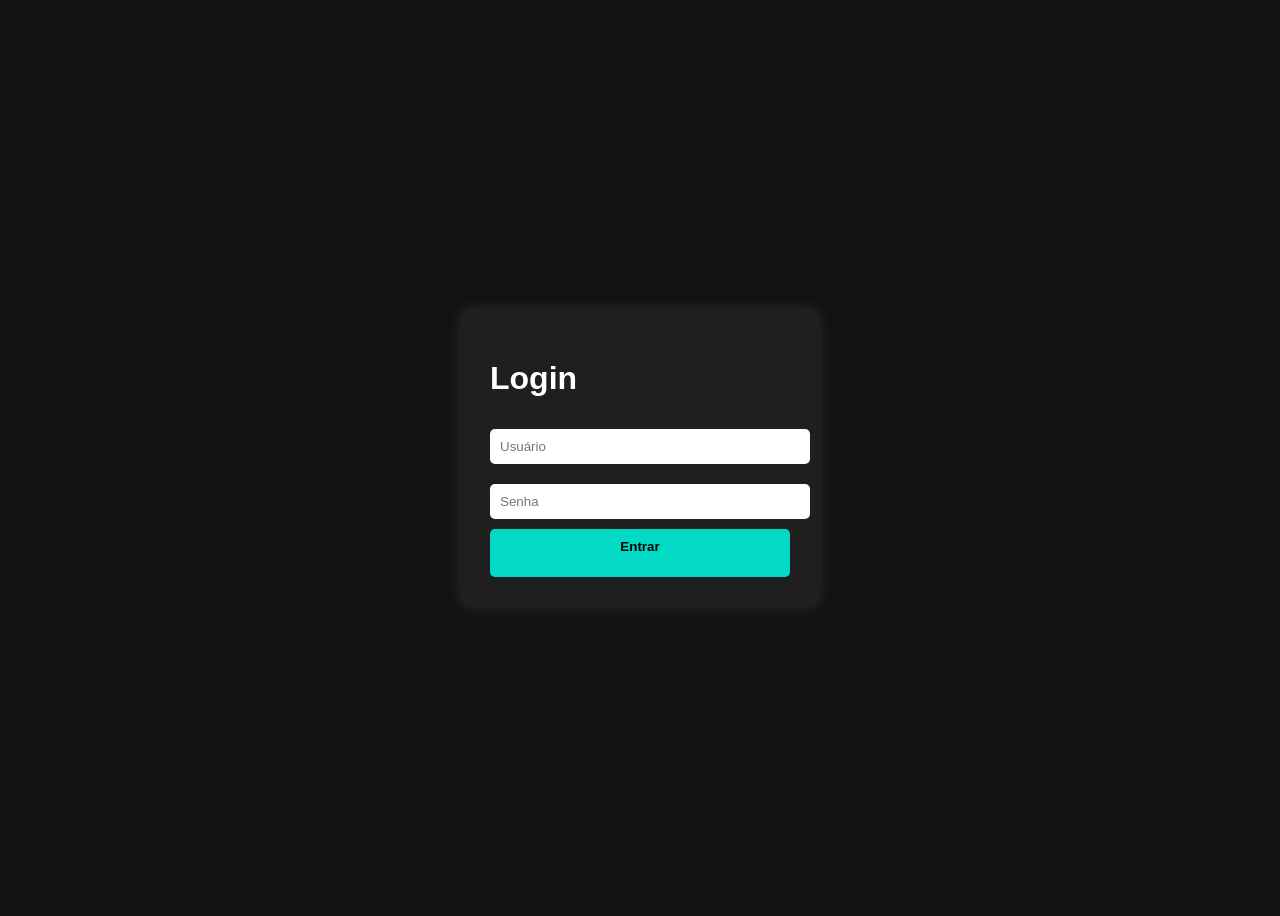
==== index.html @ c0bc5198 "Estrutura inicial do projeto" ====
<!DOCTYPE html>
<html lang="pt-br">
<head>
    <meta charset="UTF-8">
    <meta name="viewport" content="width=device-width, initial-scale=1.0">
    <title>Tela de Login</title>
    <link rel="stylesheet" href="style.css">
</head>
<body>
    <div class="login-container">
        <h1>Login</h1>
        <form id="loginForm">
            <input type="text" id="usuario" placeholder="Usuário">
            <input type="password" id="senha" placeholder="Senha">
            <button type="submit">Entrar
            <p id="mensagem"></p>
        </form>
    </div>
    <script src="script.js"></script>
</body>
</html>
---- style.css ----
body {
    font-family: Arial, sans-serif;
    background-color: #121212;
    color: #fff;
    display: flex;
    justify-content: center;
    align-items: center;
    height: 100vh;
}

.login-container {
    background-color: #1f1f1f;
    padding: 30px;
    border-radius: 10px;
    box-shadow: 0 0 15px rgba(255, 255, 255, 0.1);
    width: 300px;
}

.login-container input {
    width: 100%;
    margin: 10px 0;
    padding: 10px;
    border: none;
    border-radius: 5px;
}

button {
    width: 100%;
    padding: 10px;
    background-color: #03dac6;
    color: #000;
    border: none;
    border-radius: 5px;
    font-weight: bold;
    cursor: pointer;
}

button:hover {
    background-color: #00bfa5;
}

#mensagem {
    margin-top: 10px;
    color: #ff5252;
    font-weight: bold;
}
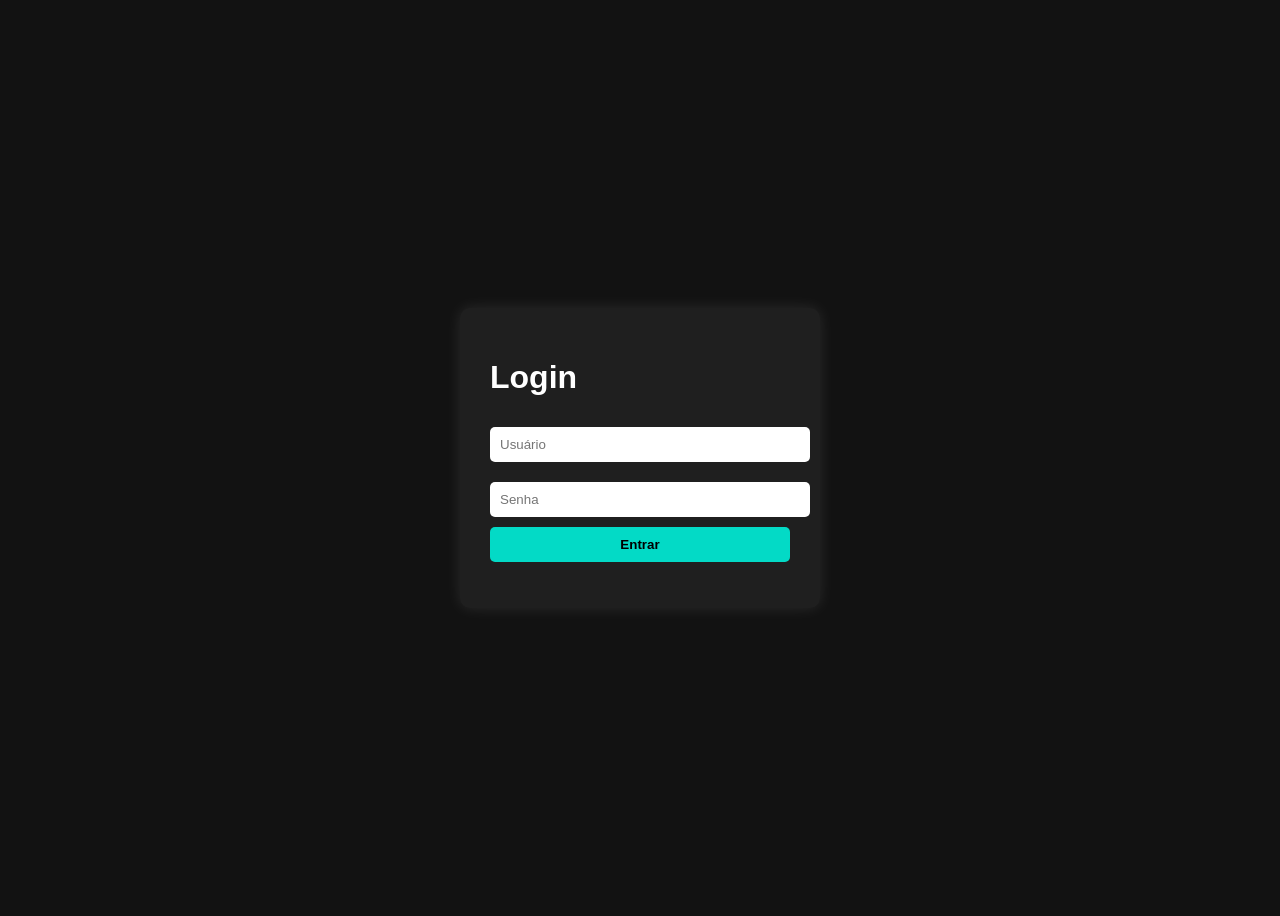
==== commit c708a5c5: "Correção: fechamento da tag button no index.html" ====
--- a/index.html
+++ b/index.html
@@ -12,7 +12,7 @@
         <form id="loginForm">
             <input type="text" id="usuario" placeholder="Usuário">
             <input type="password" id="senha" placeholder="Senha">
-            <button type="submit">Entrar
+            <button type="submit">Entrar</button>
             <p id="mensagem"></p>
         </form>
     </div>
--- a/style.css
+++ b/style.css
@@ -44,3 +44,24 @@
     color: #ff5252;
     font-weight: bold;
 }
+
+.menu {
+    display: flex;
+    justify-content: space-between;
+    margin: 20px 0;
+}
+
+.menu a {
+    color: #03dac6;
+    text-decoration: none;
+    font-weight: bold;
+}
+
+.menu a:hover {
+    text-decoration: underline;
+}
+
+.boas-vindas {
+    text-align: center;
+    margin-top: 10px;
+}
